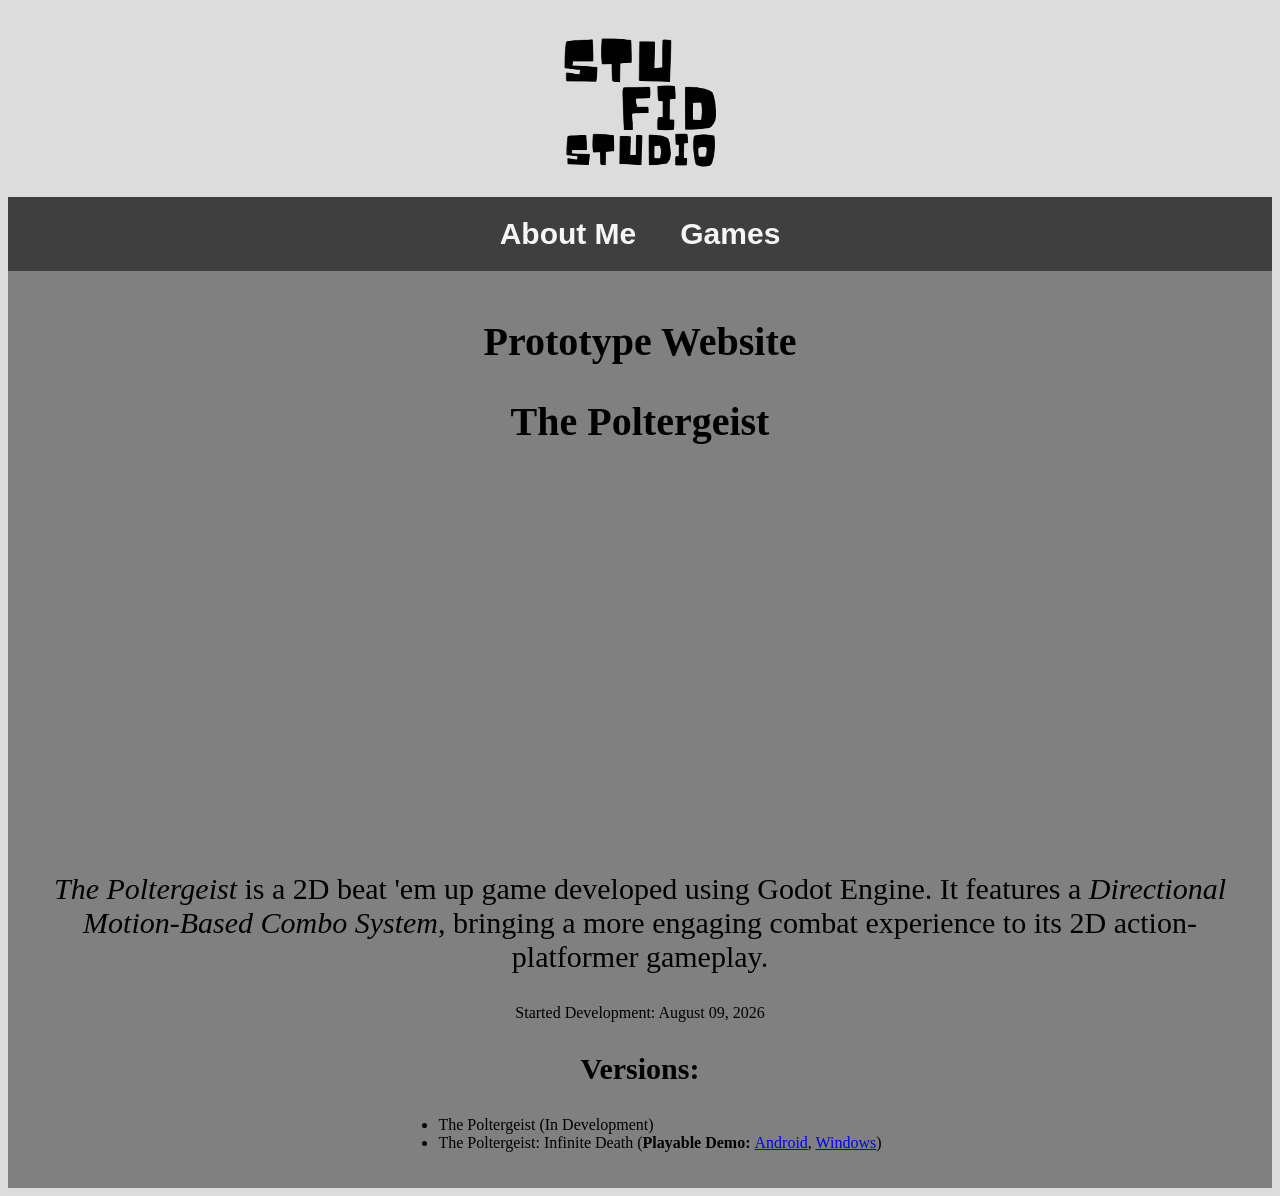
==== index.html @ e5b5208d "Rename main.html to index.html" ====
<!DOCTYPE html>
<html>
    <head>
        <title>Portfolio 'de Canon</title>
        <link rel="stylesheet" href="style.css">
    </head>
    <body>
        <header>
            <a href="main.html"><img src="logo.png" alt="home" width="500"></a>
        </header>
        <nav class="navigation">
            <a class="navButton" href="aboutme.html"><b>About Me</b></a>
            <a class="navButton" href="gamestab.html"><b>Games</b></a>
        </nav>
        <main class="mainBody">
            <h1 style="font-size: 40px;">Prototype Website</h1>
            <section class="thePoltergeist">

                <h2 style="font-size: 40px;">The Poltergeist</h2>

                <video src="assets/video/The Poltergeist Vid.mp4" autoplay muted loop playsinline width="720"
                oncontextmenu="return false">
                    Your browser does not support the video.
                </video>

                    <p style="color: black; font-size: 30px;"><em>The Poltergeist</em> is a 2D beat 'em up game developed
                    using Godot Engine. It features a <i>Directional Motion-Based Combo System</i>,
                    bringing a more engaging combat experience to its 2D action-platformer gameplay.
                    </p>

                    <p>
                    Started Development: August 09, 2026
                    </p>
                    <h3 style="font-size: 30px;">Versions:</h3>
                    <ul>
                        <li>The Poltergeist (In Development)</li>
                        <li>The Poltergeist: Infinite Death (<strong>Playable Demo: </strong>
                        <a href="https://drive.google.com/file/d/13O4ZD-fBd9bINwRvPFiqVMEjev-15_5P/view?usp=sharing" target="_blank">Android</a>, 
                        <a href="https://drive.google.com/file/d/1bSOgjSxoQnx7Pu9HfUeEjYM5MFCDIoj1/view?usp=sharing">Windows</a>)
                        </li>
                    </ul>
                </p>
            </section>
        </main>
    </body>
</html>
---- style.css ----
body{
    text-align: center;
    background-color: gainsboro;
}

.navigation{
    background-color: rgb(63, 63, 63);
}

.navButton{
    display: inline-block;
    color: whitesmoke;
    text-decoration: none;
    font-size: 30px;
    padding: 20px;
    font-family: sans-serif;
}

.active{
    background-color: gainsboro;
    color: black;
}

.mainBody{
    background-color: gray;
    padding: 20px;
}

.introduction{
    margin: 30px 50px;
    padding: 20px;
    font-size: 30px;
}

.thePoltergeist{
    background-color: gray;
}
.thePoltergeist ul {
    display: table;
    margin: 0 auto;
    text-align: left;
}

.gameContainer{
    display: flex;
    justify-content: center;
    gap: 40px;
    flex-wrap: wrap;
}

.gameCard{
    padding: 30px;
    text-align: center;
}

.gameCard h3 {
    text-decoration: underline;
    color: black;
}
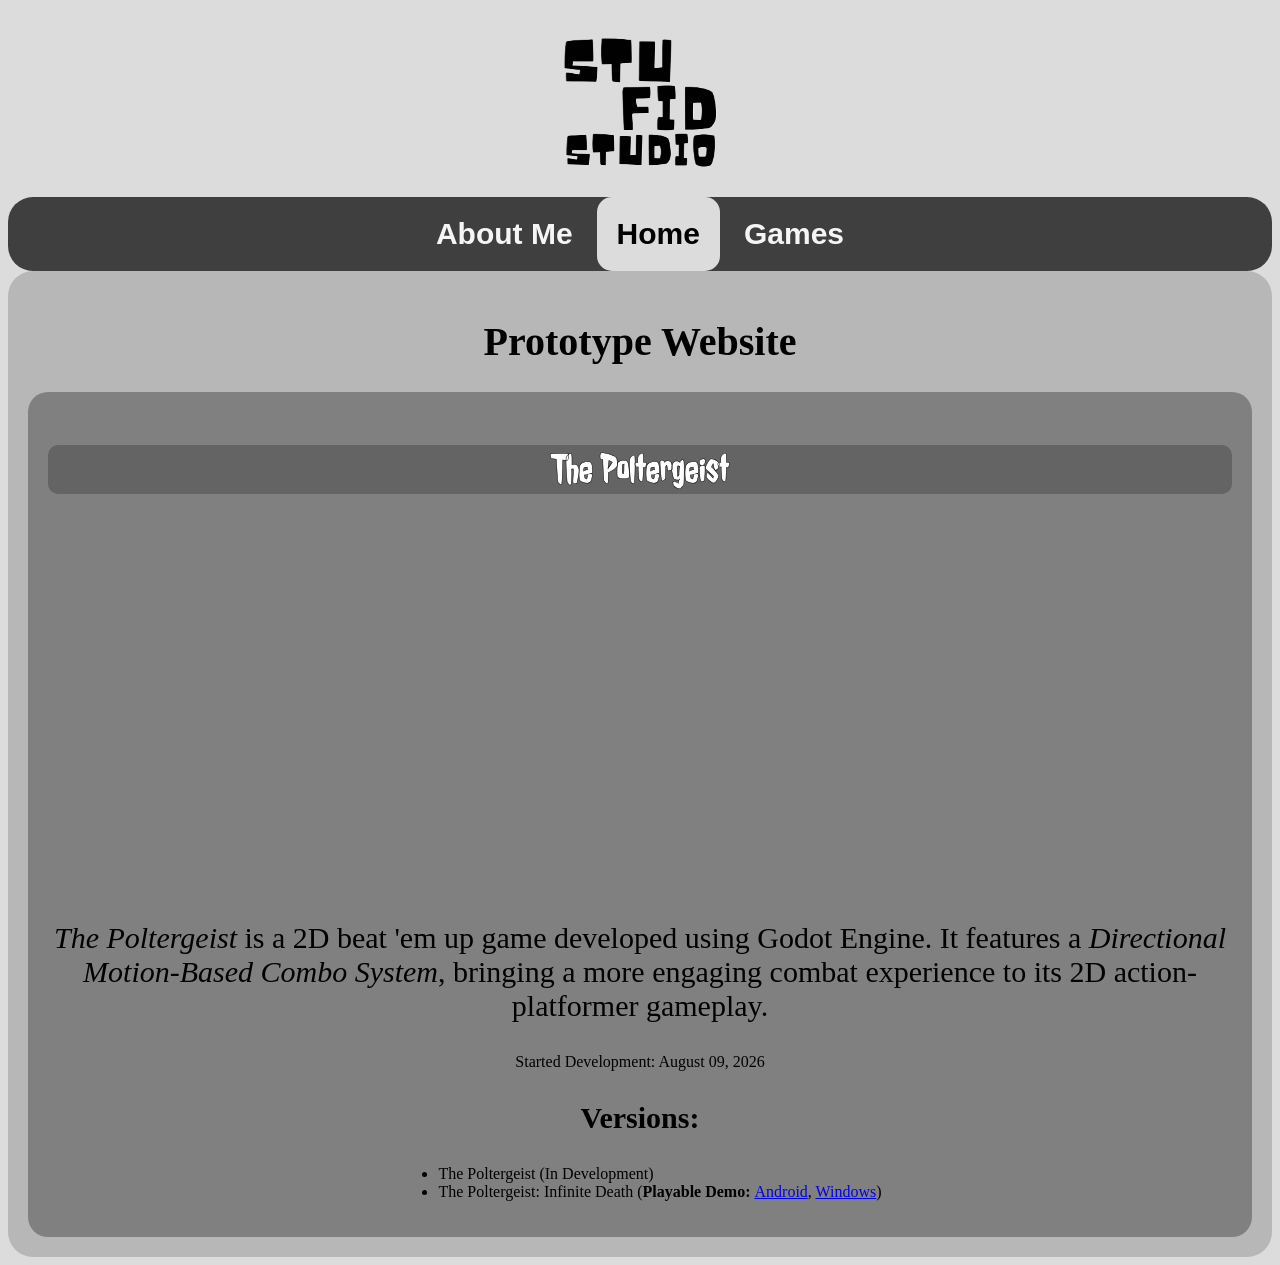
==== commit 2139b78d: "CSS and HTML Improvements" ====
--- a/index.html
+++ b/index.html
@@ -1,24 +1,30 @@
 <!DOCTYPE html>
 <html>
     <head>
-        <title>Portfolio 'de Canon</title>
-        <link rel="stylesheet" href="style.css">
+        <title>Stu Fid Studio</title>
+        <link rel="stylesheet" href="style.css">    
+        <link rel="icon" type="png" href="logo.png">
+        
+        <link rel="preconnect" href="https://fonts.googleapis.com">
+        <link rel="preconnect" href="https://fonts.gstatic.com" crossorigin>
+        <link href="https://fonts.googleapis.com/css2?family=Jolly+Lodger&display=swap" rel="stylesheet">
     </head>
     <body>
         <header>
-            <a href="main.html"><img src="logo.png" alt="home" width="500"></a>
+            <a href="index.html"><img src="logo.png" alt="home" width="500"></a>
         </header>
         <nav class="navigation">
             <a class="navButton" href="aboutme.html"><b>About Me</b></a>
+            <a class="navButton active" href="index.html"><b>Home</b></a>
             <a class="navButton" href="gamestab.html"><b>Games</b></a>
         </nav>
         <main class="mainBody">
             <h1 style="font-size: 40px;">Prototype Website</h1>
             <section class="thePoltergeist">
 
-                <h2 style="font-size: 40px;">The Poltergeist</h2>
+                <h2 class="jolly-lodger" style="-webkit-text-stroke: .5px black; color: white; font-size: 40px; background-color: rgb(100, 100, 100); border-radius: 10px;">The Poltergeist</h2>
 
-                <video src="assets/video/The Poltergeist Vid.mp4" autoplay muted loop playsinline width="720"
+                <video style="border-radius: 7px;" src="assets/video/The Poltergeist Vid.mp4" autoplay muted loop playsinline width="720"
                 oncontextmenu="return false">
                     Your browser does not support the video.
                 </video>
--- a/style.css
+++ b/style.css
@@ -4,10 +4,12 @@
 }
 
 .navigation{
+    border-radius: 25px;
     background-color: rgb(63, 63, 63);
 }
 
 .navButton{
+    border-radius: 15px;
     display: inline-block;
     color: whitesmoke;
     text-decoration: none;
@@ -22,7 +24,8 @@
 }
 
 .mainBody{
-    background-color: gray;
+    border-radius: 25px;
+    background-color: rgb(184, 183, 183);
     padding: 20px;
 }
 
@@ -33,12 +36,18 @@
 }
 
 .thePoltergeist{
+    border-radius: 20px;
     background-color: gray;
+    padding: 20px;
 }
 .thePoltergeist ul {
     display: table;
     margin: 0 auto;
     text-align: left;
+}
+
+.jolly-lodger{
+    font-family: "Jolly Lodger", system-ui;
 }
 
 .gameContainer{
@@ -48,12 +57,19 @@
     flex-wrap: wrap;
 }
 
+.gameContainer a  {
+    text-decoration: none;
+    color: black;
+}
+
 .gameCard{
+    border-radius: 25px;
+    background-color: rgb(125, 125, 125);
     padding: 30px;
     text-align: center;
 }
 
 .gameCard h3 {
-    text-decoration: underline;
+    text-decoration: none;
     color: black;
 }
